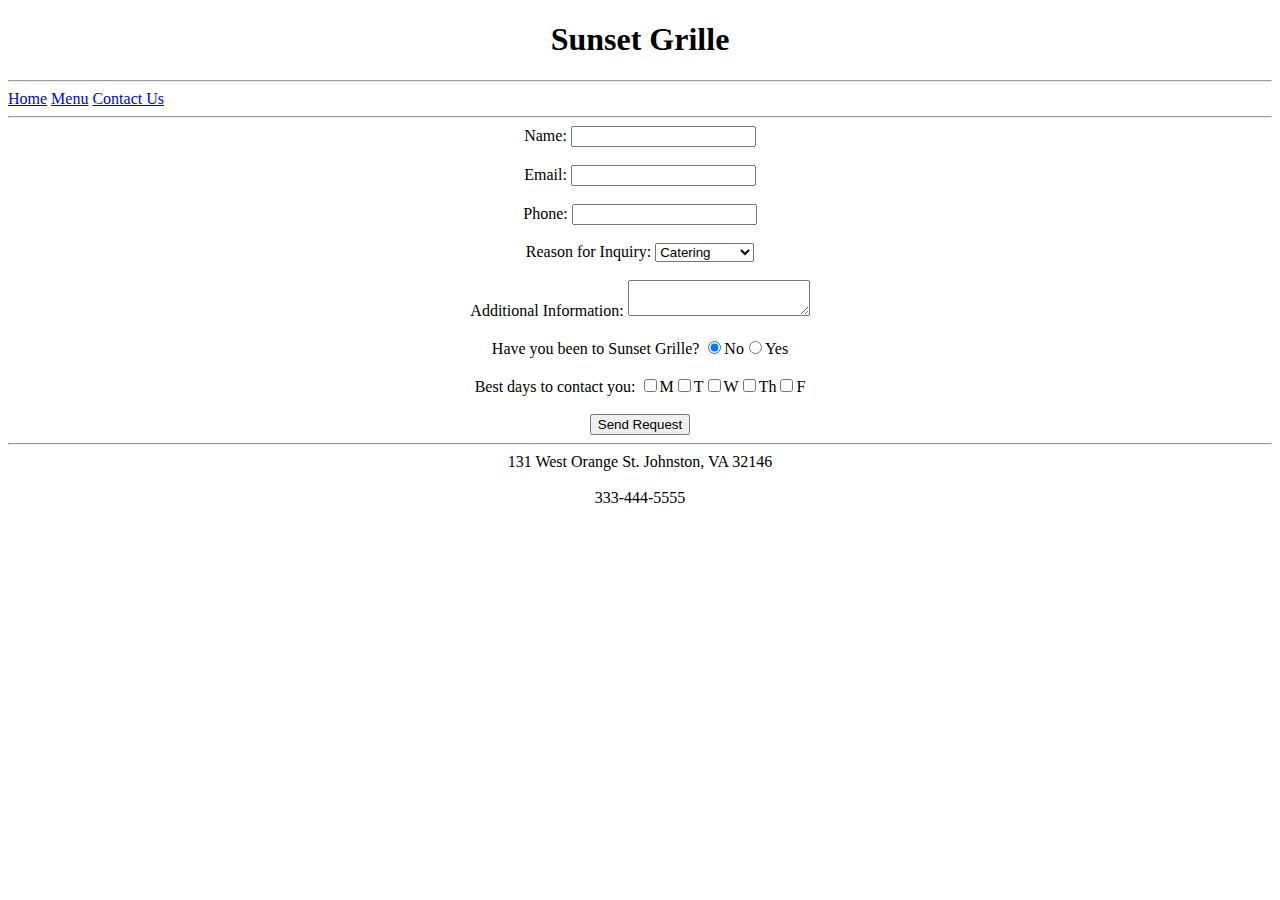
==== contact.html @ faba3f32 "Add files via upload" ====
<!DOCTYPE html>
<html>
    <head>
        <title>Home Page</title>
    </head>
    <body>
        <div align="center"><h1>Sunset Grille</h1></div>
        <hr>
        <a href="index.html">Home</a> <a href="menu.html">Menu</a> <a href="contact.html">Contact Us</a>
    <hr>
    <div align="center">
    <form action="#" method="post">
        Name: <input type="text" name="name" /><br><br>
        Email: <input type="text" name="email" /><br><br>
        Phone: <input type="text" name="phone" /><br><br>
        Reason for Inquiry: <select name="reasons">
            <option value="Catering">Catering</option>
            <option value="Private Party">Private Party</option>
            <option value="Feedback">Feedback</option>
            <option value="Other">Other</option>
            </select><br><br>
        Additional Information: <textarea name="Info"></textarea><br><br>
        Have you been to Sunset Grille? <input type="radio" name="answer" value="No" checked/>No<input type="radio" name="answer" value="Yes">Yes<br><br>
        Best days to contact you: <input type="checkbox" name="days" value="M">M<input type="checkbox" name="days" value="T">T<input type="checkbox" name="days" value="W">W<input type="checkbox" name="days" value="Th">Th<input type="checkbox" name="days" value="F">F<br><br>
        <input type="submit" value="Send Request"><br>
    </form>
    </div>
    <hr>
    <div align="center">131 West Orange St. Johnston, VA 32146<br><br>
    333-444-5555</div>
    </body>
</html>
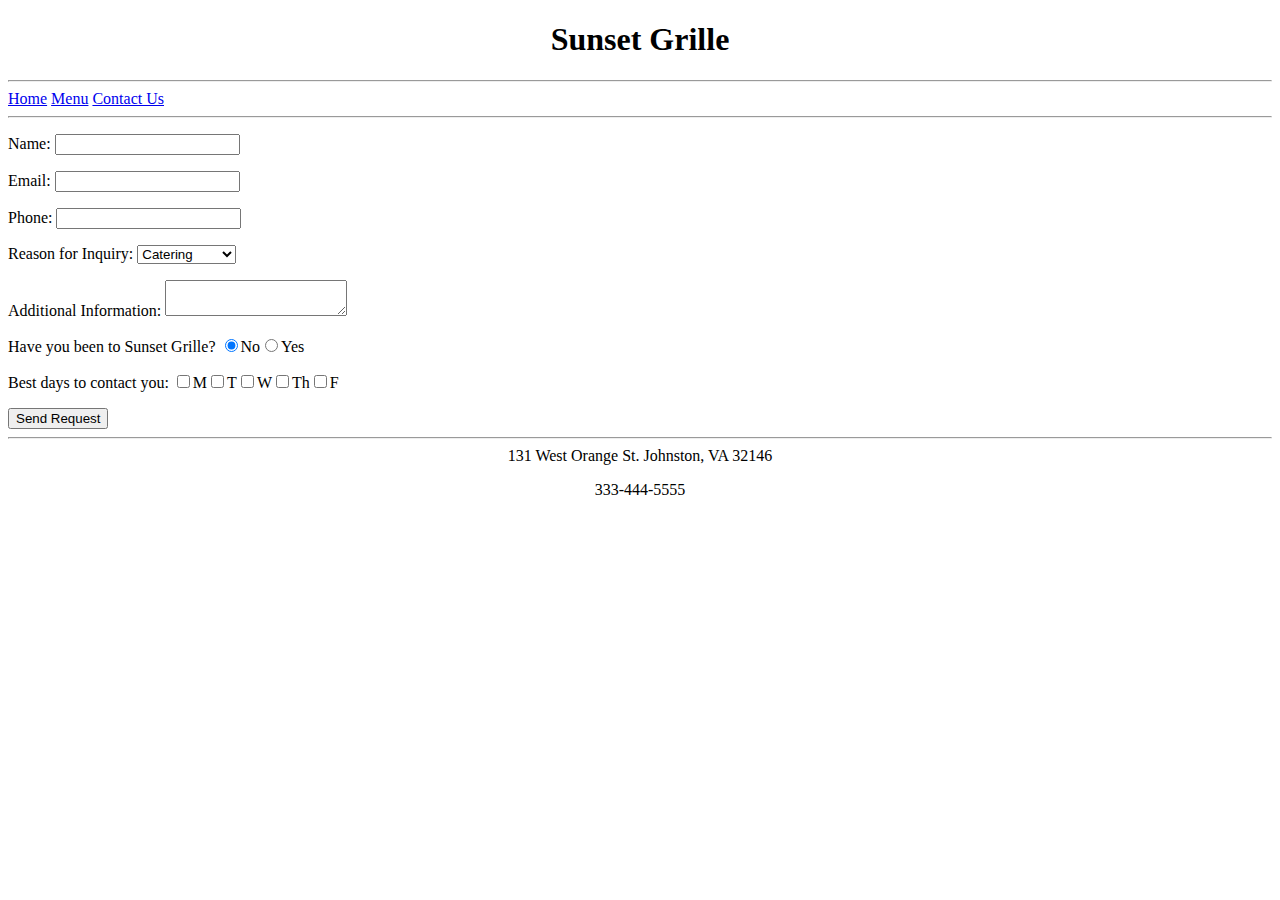
==== commit 5da20479: "Add files via upload" ====
--- a/contact.html
+++ b/contact.html
@@ -2,31 +2,37 @@
 <html>
     <head>
         <title>Home Page</title>
+        <link href= "restaurantStyles.css" rel="stylesheet" type="text/css"/>
+        <style>
+        #form {
+            margin-right: 800px;
+        }
+        </style>
     </head>
     <body>
-        <div align="center"><h1>Sunset Grille</h1></div>
+        <h1>Sunset Grille</h1>
         <hr>
         <a href="index.html">Home</a> <a href="menu.html">Menu</a> <a href="contact.html">Contact Us</a>
     <hr>
-    <div align="center">
+    <div id="form">
     <form action="#" method="post">
-        Name: <input type="text" name="name" /><br><br>
-        Email: <input type="text" name="email" /><br><br>
-        Phone: <input type="text" name="phone" /><br><br>
-        Reason for Inquiry: <select name="reasons">
+        <p>Name: <input type="text" name="name" /></p>
+        <p>Email: <input type="text" name="email" /></p>
+        <p>Phone: <input type="text" name="phone" /></p>
+        <p>Reason for Inquiry: <select name="reasons">
             <option value="Catering">Catering</option>
             <option value="Private Party">Private Party</option>
             <option value="Feedback">Feedback</option>
             <option value="Other">Other</option>
-            </select><br><br>
-        Additional Information: <textarea name="Info"></textarea><br><br>
-        Have you been to Sunset Grille? <input type="radio" name="answer" value="No" checked/>No<input type="radio" name="answer" value="Yes">Yes<br><br>
-        Best days to contact you: <input type="checkbox" name="days" value="M">M<input type="checkbox" name="days" value="T">T<input type="checkbox" name="days" value="W">W<input type="checkbox" name="days" value="Th">Th<input type="checkbox" name="days" value="F">F<br><br>
+            </select></p>
+        <p>Additional Information: <textarea name="Info"></textarea></p>
+        <p>Have you been to Sunset Grille? <input type="radio" name="answer" value="No" checked/>No<input type="radio" name="answer" value="Yes">Yes</p>
+        <p>Best days to contact you: <input type="checkbox" name="days" value="M">M<input type="checkbox" name="days" value="T">T<input type="checkbox" name="days" value="W">W<input type="checkbox" name="days" value="Th">Th<input type="checkbox" name="days" value="F">F</p>
         <input type="submit" value="Send Request"><br>
     </form>
-    </div>
+</div>
     <hr>
-    <div align="center">131 West Orange St. Johnston, VA 32146<br><br>
+    <div id="footer">131 West Orange St. Johnston, VA 32146</p>
     333-444-5555</div>
     </body>
 </html>--- a/restaurantStyles.css
+++ b/restaurantStyles.css
@@ -0,0 +1,9 @@
+h1 {
+    text-align: center;
+}
+#footer {
+    text-align: center;
+}
+#box {
+    box-sizing: border box; width: 400px; height: 225px; border: 1px solid black;
+}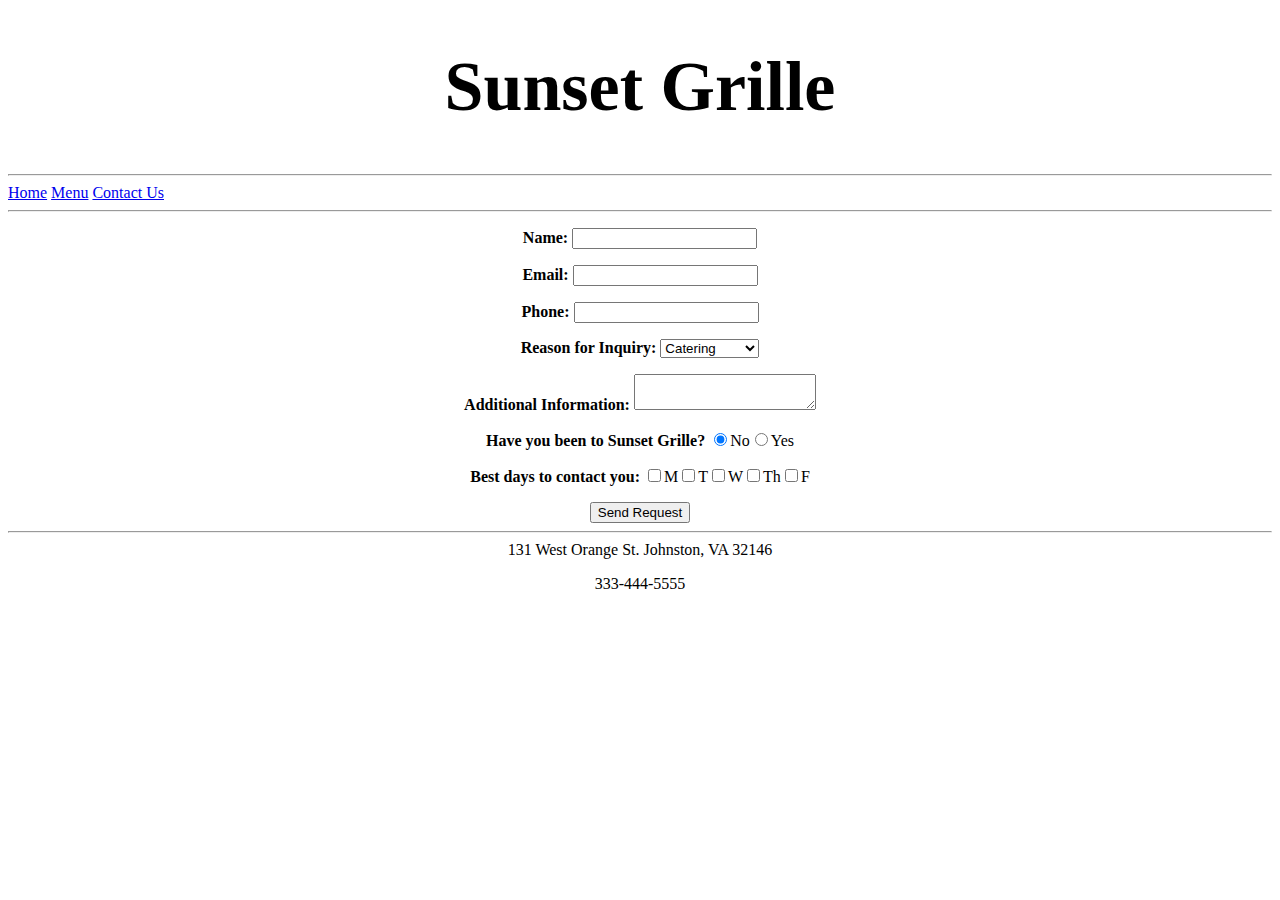
==== commit a51ccfd2: "Add files via upload" ====
--- a/contact.html
+++ b/contact.html
@@ -1,11 +1,14 @@
 <!DOCTYPE html>
 <html>
     <head>
-        <title>Home Page</title>
+        <title>Contact Us</title>
         <link href= "restaurantStyles.css" rel="stylesheet" type="text/css"/>
         <style>
         #form {
-            margin-right: 800px;
+            text-align: center;
+        }
+        .req {
+            font-weight: bold;
         }
         </style>
     </head>
@@ -16,22 +19,22 @@
     <hr>
     <div id="form">
     <form action="#" method="post">
-        <p>Name: <input type="text" name="name" /></p>
-        <p>Email: <input type="text" name="email" /></p>
-        <p>Phone: <input type="text" name="phone" /></p>
-        <p>Reason for Inquiry: <select name="reasons">
+        <p class="req">Name: <input type="text" name="name" /></p>
+        <p class="req">Email: <input type="text" name="email" /></p>
+        <p class="req">Phone: <input type="text" name="phone" /></p>
+        <p class="req">Reason for Inquiry: <select name="reasons">
             <option value="Catering">Catering</option>
             <option value="Private Party">Private Party</option>
             <option value="Feedback">Feedback</option>
             <option value="Other">Other</option>
             </select></p>
-        <p>Additional Information: <textarea name="Info"></textarea></p>
-        <p>Have you been to Sunset Grille? <input type="radio" name="answer" value="No" checked/>No<input type="radio" name="answer" value="Yes">Yes</p>
-        <p>Best days to contact you: <input type="checkbox" name="days" value="M">M<input type="checkbox" name="days" value="T">T<input type="checkbox" name="days" value="W">W<input type="checkbox" name="days" value="Th">Th<input type="checkbox" name="days" value="F">F</p>
-        <input type="submit" value="Send Request"><br>
+            <p class="req">Additional Information: <textarea name="Info"></textarea></p>
+            <p class="req">Have you been to Sunset Grille? <span style="font-weight: normal;"><input type="radio" name="answer" value="No" checked/>No<input type="radio" name="answer" value="Yes">Yes</span></p>
+            <p class="req">Best days to contact you: <span style="font-weight: normal;"><input type="checkbox" name="days" value="M">M<input type="checkbox" name="days" value="T">T<input type="checkbox" name="days" value="W">W<input type="checkbox" name="days" value="Th">Th<input type="checkbox" name="days" value="F">F</span></p>
+        <div style="text-align: center;"><input type="submit" value="Send Request"><br></span>
     </form>
 </div>
-    <hr>
+<hr>
     <div id="footer">131 West Orange St. Johnston, VA 32146</p>
     333-444-5555</div>
     </body>
--- a/restaurantStyles.css
+++ b/restaurantStyles.css
@@ -1,9 +1,14 @@
 h1 {
     text-align: center;
+    font-family: Brush Script MT, cursive;
+    font-size: 70px
 }
 #footer {
     text-align: center;
 }
 #box {
     box-sizing: border box; width: 400px; height: 225px; border: 1px solid black;
+}
+th {
+    font-size: larger;
 }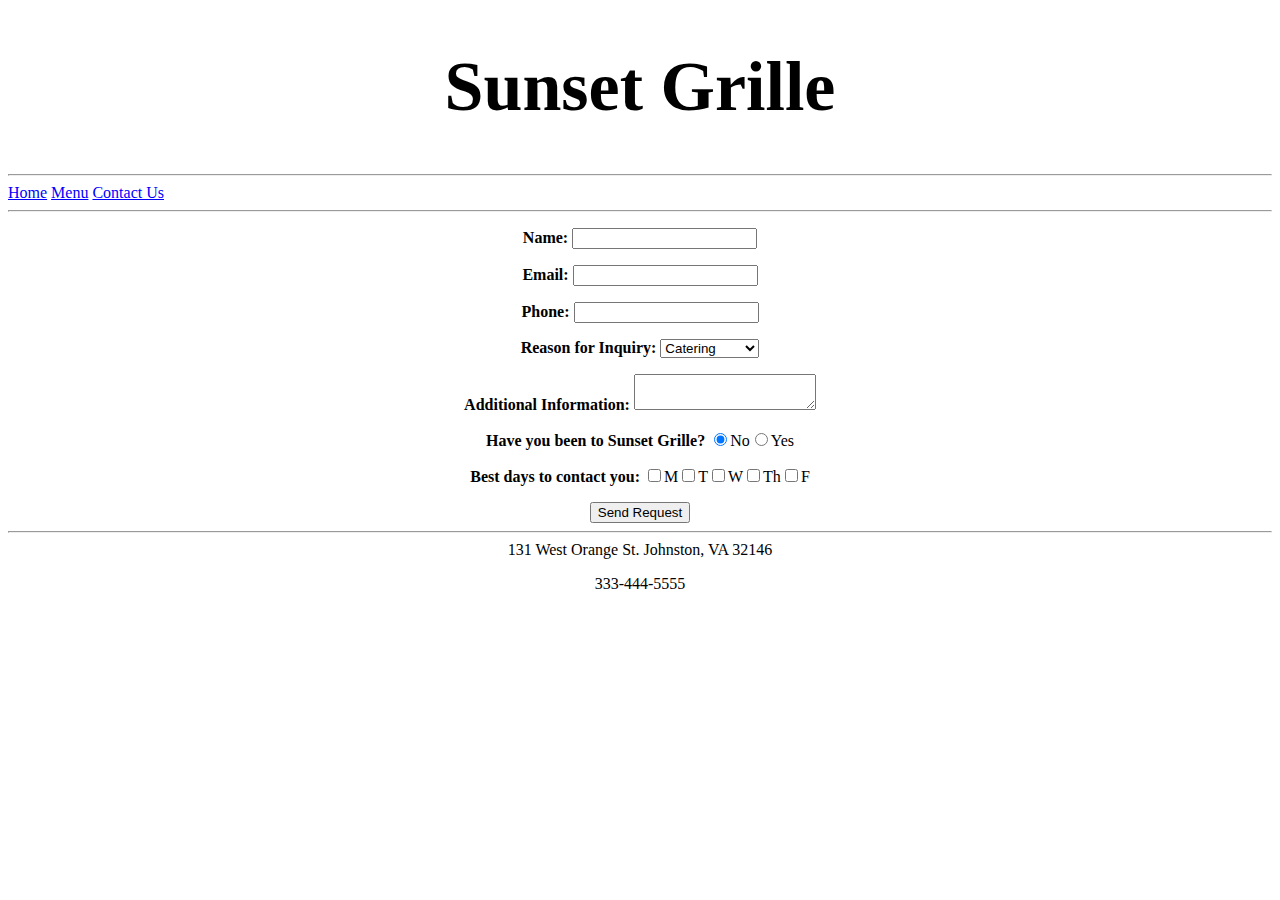
==== commit 19b97062: "Add files via upload" ====
--- a/contact.html
+++ b/contact.html
@@ -1,7 +1,11 @@
 <!DOCTYPE html>
 <html>
     <head>
+            <meta charset="utf-8">
+            <meta http-equiv="X-UA-Compatible" content="IE=edge">
+            <meta name="viewport" content="width=device-width, initial-scale=1">
         <title>Contact Us</title>
+        <link href="css/bootstrap.min.css" rel="stylesheet">
         <link href= "restaurantStyles.css" rel="stylesheet" type="text/css"/>
         <style>
         #form {
@@ -15,7 +19,7 @@
     <body>
         <h1>Sunset Grille</h1>
         <hr>
-        <a href="index.html">Home</a> <a href="menu.html">Menu</a> <a href="contact.html">Contact Us</a>
+        <div class="nav nav-tabs"><a href="index.html">Home</a> <a href="menu.html">Menu</a> <a href="contact.html">Contact Us</a></div>
     <hr>
     <div id="form">
     <form action="#" method="post">
--- a/restaurantStyles.css
+++ b/restaurantStyles.css
@@ -11,4 +11,16 @@
 }
 th {
     font-size: larger;
+}
+a:link {
+    color: blue;
+}
+a:visited {
+    color: palevioletred;
+}
+a:hover {
+    font-weight: bold;
+}
+a:active {
+    text-decoration: none;
 }